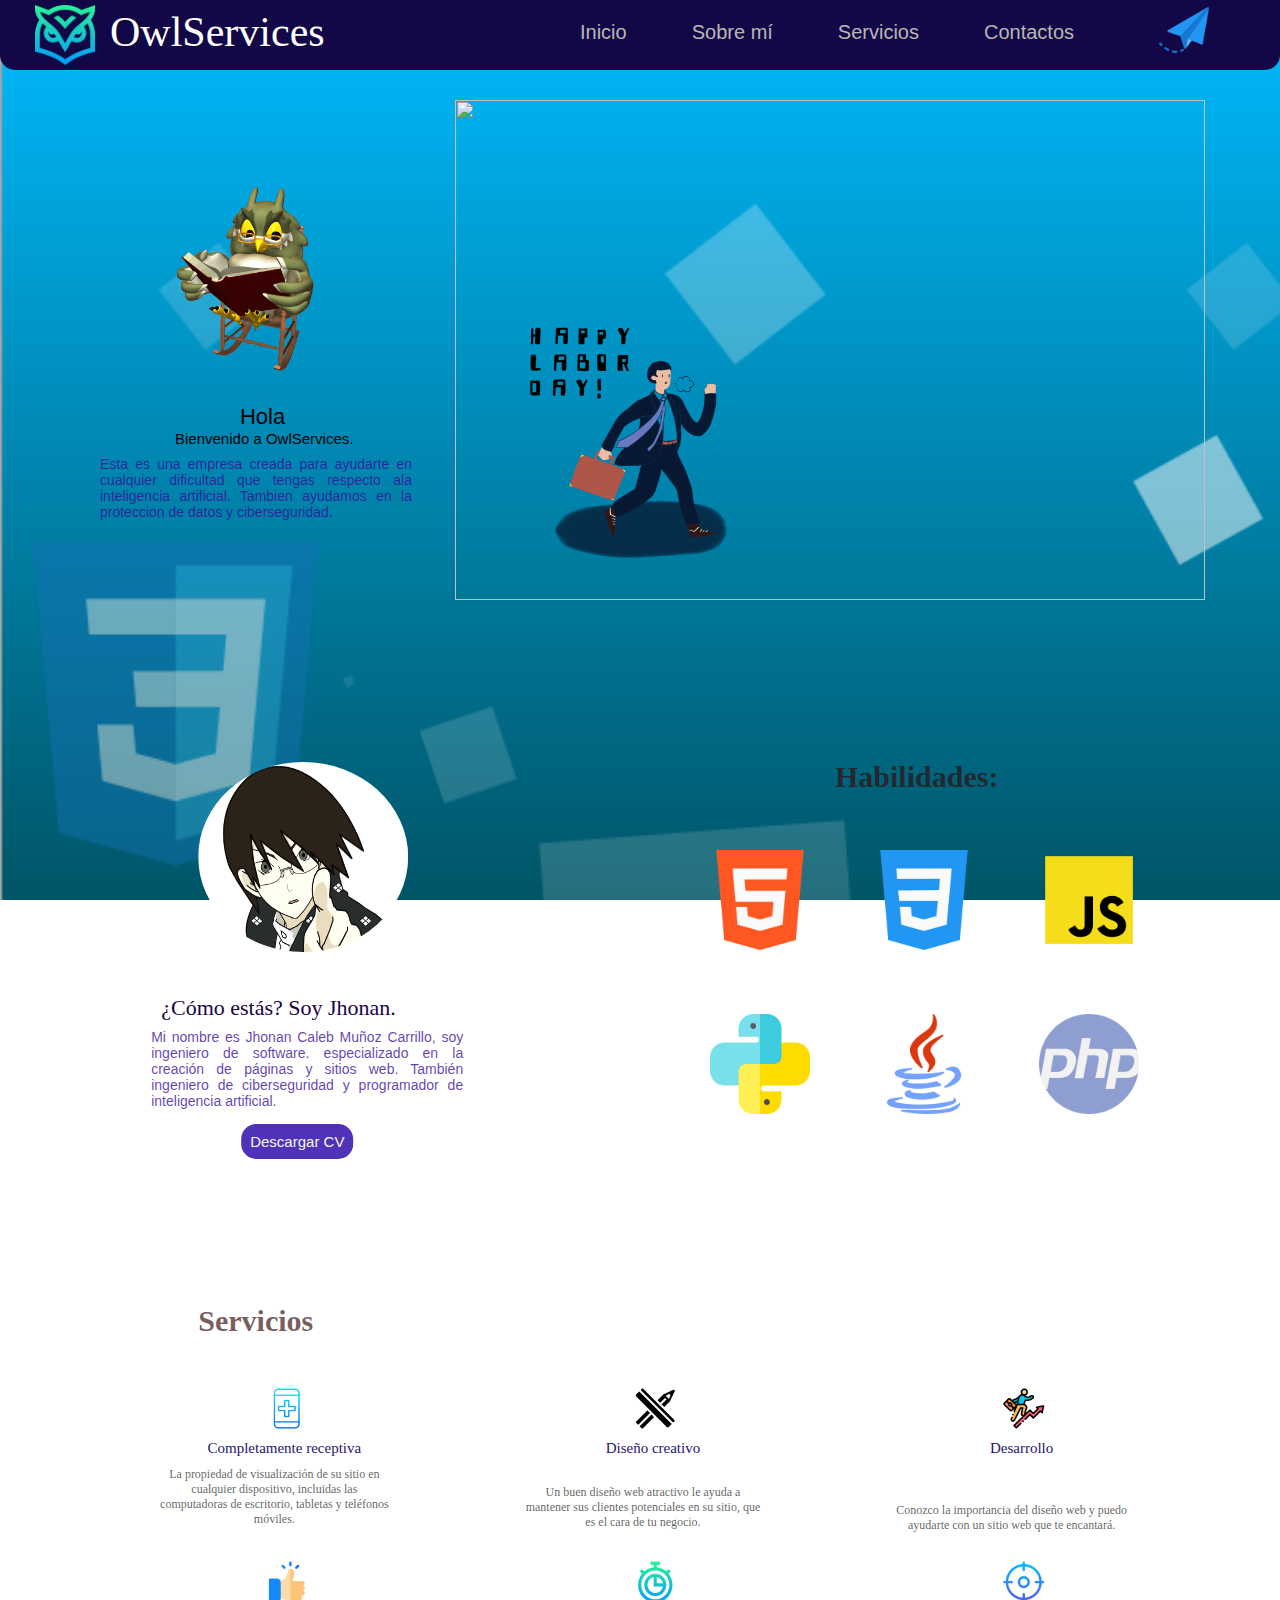
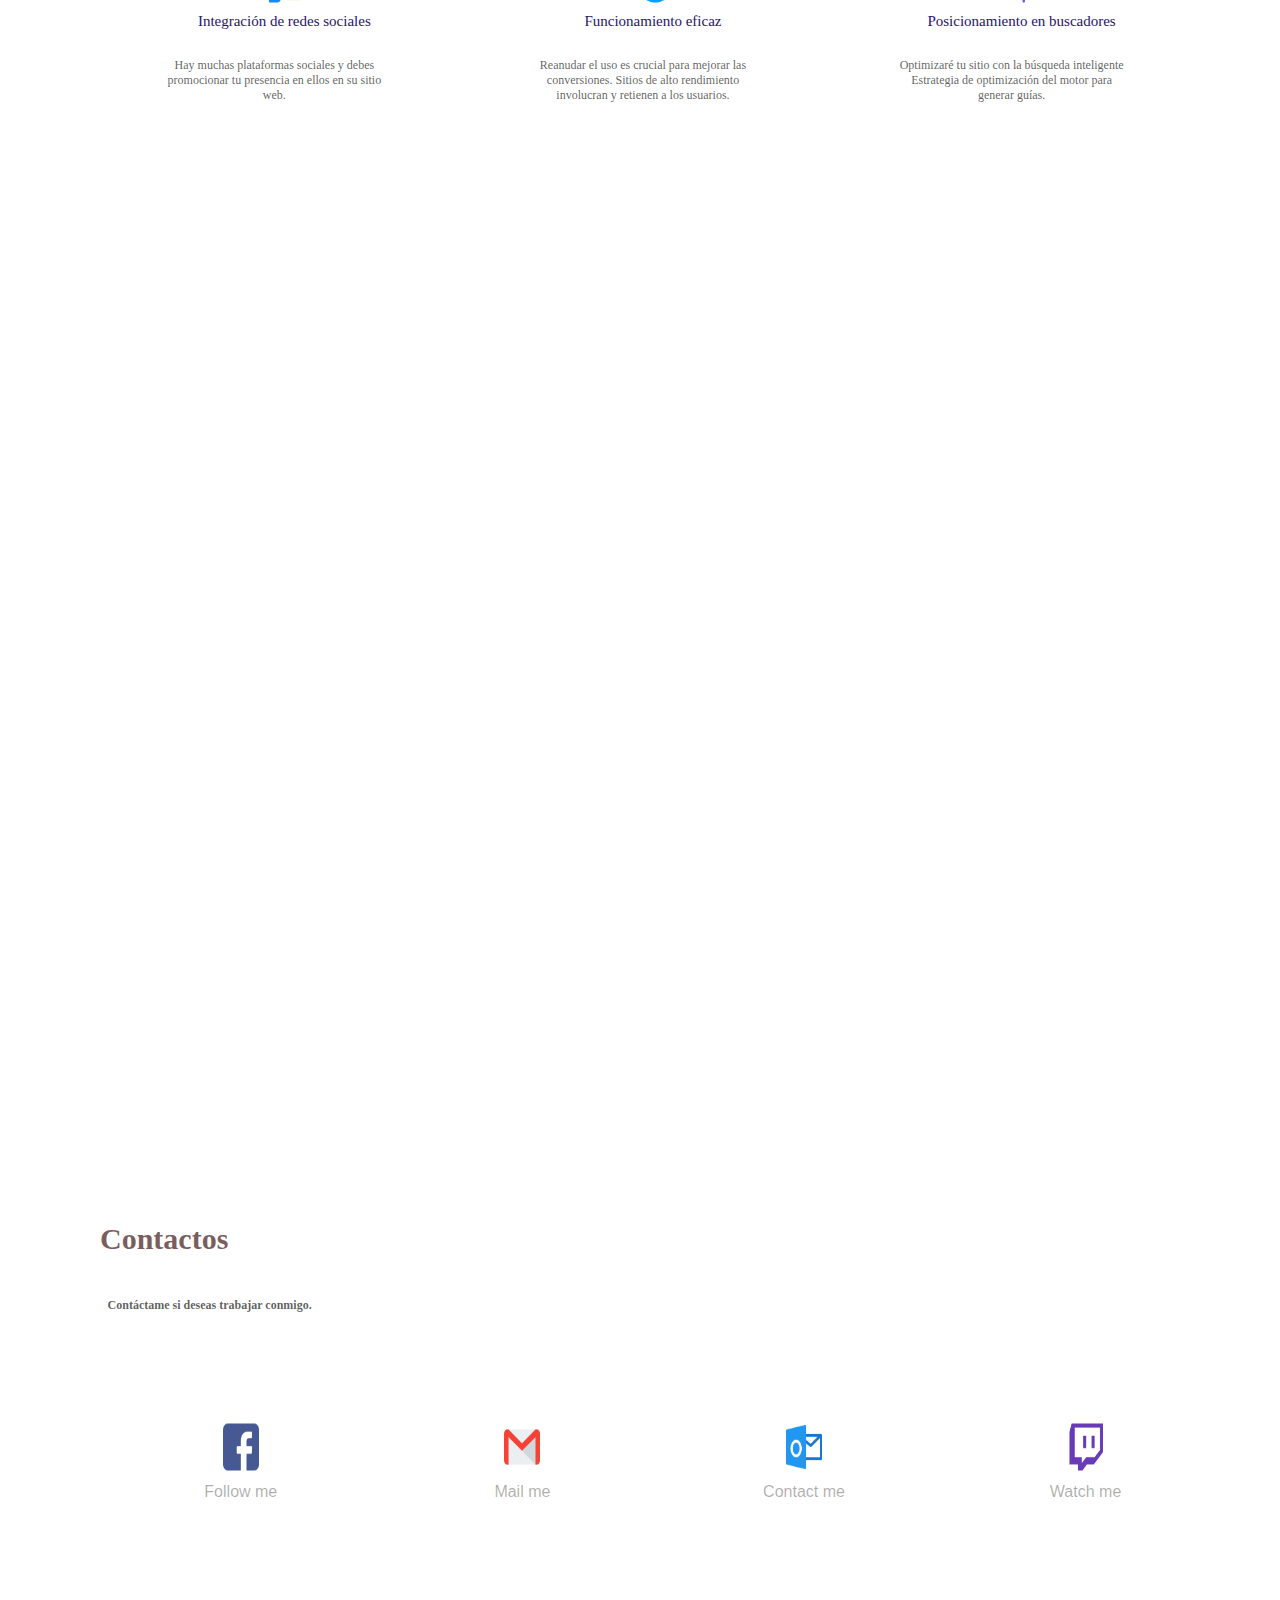
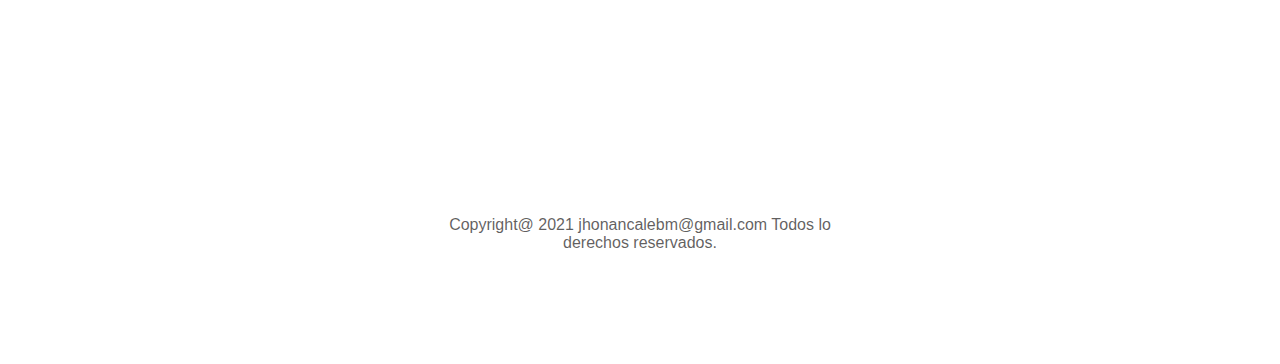
==== index.html @ 65725297 "Add files via upload" ====
<html>
    <link rel="icon" type="image/png" href="imagenes/buho.png">
<head>
    <meta charset="utf-8">
    <meta name="viewport" content="width=device-width, initial-scale=1">
    <title>Jhonan Muñoz</title>
    <link href="ind.css" rel="stylesheet">
   
   
</head>
<body id="cuerpo">
    <header>
        <img src="imagenes/buho.png" alt=""><label class="owl">OwlServices</label>
        <div class="menu">
        <nav >
            <ul>
             <li><a href="#contenedor">Inicio</a></li>
             <li><a href="#contenedor-2">Sobre mí</a></li>
             <li><a href="#contenedor-3">Servicios</a></li>
             <li><a href="#contenedor-4">Contactos</a></li>
             <li><a href="javascript:abrir();"><img src="imagenes/correo-electronico.png" title="Enviar un mensaje" id="email-icon" ></a></li>
            </ul>
        </nav>
        </div>
    </header>
    <img src="undraw.svg" class="imgbody">
    <img src="imagenes/ofivaron.png" class="imgvaron">
    <div class="popup" id="opaco">
       <form class="ventana" id="vent">
        <div class="cerrar"><a href="javascript:cerrar()"><img src="imagenes/cerrar.png"></a></div>
        <h1>Bienvenido a mi página web</h1><br>
        <img src="imagenes/oficinista.png" class="ilustracion">
        <div class="datos" id="dates">
            <div class="textbox">
               <h2>Nombres:<br><input type="text" id="name" placeholder="Nombres y apellidos" required></h2><br>
            </div>
           <div class="textbox"> 
               <h2>Correo:<br><input type="Email" placeholder="Escriba su correo electrónico" id="email" required></h2><br>
           </div>
           <div class="textbox"> 
              <h2>Mensaje<br></h2>
              <textarea name="comen" placeholder="Deja aquí tu mensaje" required></textarea>
           </div>
        </div>   
        <button type="submit" class="button" onclick="javascript:confirmacion()" title="Enviar registro">Enviar</button>
       </form>
    </div>  
    <div class="mensaje-enviado" id="confirmacion">
        Tu mensaje ha sido enviado correctamente
        <input type="button" onclick="javascript:cerrar()" value="OK" >
    </div>
    <section id="contenedor">
        <img src="imagenes/buhooo.gif" class="gif">
        <label>Hola</label><br>
        <label class="miname">Bienvenido a OwlServices. 
        </label>
        <p>Esta es una empresa creada para ayudarte en cualquier dificultad que tengas respecto ala inteligencia artificial.
             Tambien ayudamos en la proteccion de datos y ciberseguridad.
        </p>
        
        
    </section>
    
    <section id="contenedor-2">
        <div class="mis-datos">
            <img src="imagenes/setsubou.jpg" alt="Mi perfil" class="yo">
            <label>¿Cómo estás? Soy Jhonan.</label>
            <p>
                Mi nombre es Jhonan Caleb Muñoz Carrillo, soy ingeniero de software.
                especializado en la creación de páginas y sitios web.
                También ingeniero de ciberseguridad y programador de inteligencia artificial.
            </p>
            <a class="in" href="pdf/JHONAN_CALEB_MUÑOZ_CARRILLO_CV..pdf" target="_blank">Descargar CV</a>
        </div>
    </section>
    <aside class="skills">
        <label class="habili">Habilidades:</label>
        <div class="imagenes">
        <a href="https://es.wikipedia.org/wiki/HTML5" target="_blank"><img src="imagenes/html-5.png" class="pri" title="HTML" ></a>
        <a href="https://es.wikipedia.org/wiki/Hoja_de_estilos_en_cascada" target="_blank"><img src="imagenes/css-3.png" class="pri" title="CSS" ></a>
        <a href="https://es.wikipedia.org/wiki/JavaScript" target="_blank"><img src="imagenes/js.png" class="pri" title="JavaScript"></a>
        <a href="https://es.wikipedia.org/wiki/Python" target="_blank"><img src="imagenes/piton.png" class="se" title="Python" ></a>
        <a href="https://es.wikipedia.org/wiki/Java_(lenguaje_de_programación)" target="_blank"><img src="imagenes/java.png" class="se" title="Java" ></a>
        <a href="https://es.wikipedia.org/wiki/PHP" target="_blank"><img src="imagenes/php.png" class="se" title="PHP" ></a>
        </div>
    </aside>
    
    <section id="contenedor-3">
        <!-- <img src="imagenes/imgmega.png" class="fondo-mega"> -->
        <div class="contenedor-general">
            <div class="servicios">Servicios</div>
            <div class="contenedor-particular">
               <div class="imagen">
                 <img src="imagenes/smarthphone.png">
               </div>
               <div class="titulo">
                Completamente receptiva
               </div> 
               <div class="parrafo">
                 <p>La propiedad de visualización de su sitio en cualquier dispositivo, 
                     incluidas las computadoras de escritorio,
                    tabletas y teléfonos móviles.</p>
               </div>
           </div>
           <div class="contenedor-particular">
             <div class="imagen">
               <img src="imagenes/lapiz.png">
             </div>
             <div class="titulo">
                 Diseño creativo
             </div> 
             <div class="parrafo">
              <p>Un buen diseño web atractivo le ayuda a mantener sus clientes 
                  potenciales en su sitio, que es el
                cara de tu negocio.</p>
             </div>
           </div>
           <div class="contenedor-particular">
               <div class="imagen">
                  <img src="imagenes/deve.png">
               </div>
               <div class="titulo">
                   Desarrollo
               </div> 
               <div class="parrafo">
                  <p>
                    Conozco la importancia del diseño web y puedo ayudarte 
                    con un sitio web que te encantará.</p>
               </div>
           </div>   
           <div class="contenedor-particular">
               <div class="imagen">
                 <img src="imagenes/like (1).png">
               </div>
               <div class="titulo">
                  Integración de redes sociales
               </div> 
               <div class="parrafo">
                  <p>Hay muchas plataformas sociales
                       y debes promocionar tu presencia en
                    ellos en su sitio web.</p>
               </div>
           </div>    
           <div class="contenedor-particular">
                <div class="imagen">
                  <img src="imagenes/cronometro.png">
                </div>
                <div class="titulo">
                  Funcionamiento eficaz
                </div> 
                <div class="parrafo">
                  <p>
                    Reanudar el uso es crucial para mejorar las conversiones. Sitios de alto rendimiento
                    involucran y retienen a los usuarios.
                    </p>
                </div>
           </div>     
           <div class="contenedor-particular">
                <div class="imagen">
                  <img src="imagenes/aim.png">
                </div>
                <div class="titulo">
                  Posicionamiento en buscadores
                </div> 
                <div class="parrafo">
                  <p>Optimizaré tu sitio con la búsqueda inteligente
                    Estrategia de optimización del motor para generar guías.</p>
                </div>
           </div>      
        </div>
    </section>   
    <section id="contenedor-4">
        <div class="contenedor-general">
            <div class="contactos">Contactos
                <p>Contáctame si deseas trabajar conmigo.</p>
            </div>
            <div class="contenedor-particular">
                <a href="http://facebook.com" target="_blank"><img src="imagenes/facebook.png" alt="Facebook" class="imagen"></a><br>
                Follow me
            </div>
            <div class="contenedor-particular">
                <a href="http://gmail.com" target="_blank"><img src="imagenes/gmail.png" alt="Twitter" class="imagen"></a><br>
                Mail me
            </div>
            <div class="contenedor-particular">
                <a href="http://outlook.com" target="_blank"><img src="imagenes/outlook.png" alt="Outlook" class="imagen"></a><br>
                Contact me
            </div>
            <div class="contenedor-particular">
                <a href="https://www.twitch.tv/" target="_blank"><img src="imagenes/twitch.png" alt="Twich" class="imagen"></a><br>
                Watch me
            </div>
        </div>
    </section>
    <footer class="pie-pagina">
        Copyright@ 2021 jhonancalebm@gmail.com
        Todos lo derechos reservados.

    </footer>

    
    
    <script>
        function abrir() 
        {
            document.getElementById("vent").style.display="block";
            document.getElementById("opaco").style.display="block";
            document.getElementById("cuerpo").style.overflow="hidden";
            
        }
        function cerrar()
        {
            document.getElementById("vent").style.display="none"
            document.getElementById("opaco").style.display="none";
            document.getElementById("cuerpo").style.overflow="visible";
        }
        function confirmacion() 
        {
            document.getElementById("confirmacion").style.display="none";
            document.getElementById("opaco").style.display="none";
            document.getElementById("cuerpo").style.overflow="visible";
            
        }
    </script>

</body>





</html>
---- ind.css ----
body
{
    margin:0;
    padding:0;
    font-family: arial;
    background: url(imagenes/fondo-vivo-css.png) no-repeat;
    background-size:cover;
    background-attachment: fixed; 
    height: 330%;
    overflow-x: hidden;
    
}
header
{
    z-index: 100;
    background-color: #130847;
    position: fixed;
    height:70px;
    border-bottom-right-radius: 15px;
    border-bottom-left-radius: 15px;
    width: 100%;
    margin: 0 auto;
}
header img
{
    width: 60px;
    height: 60px;
    padding-left: 35px;
    float:left;
    padding-top: 5px;
    
    
}
.owl
{
    z-index: 100;
    font-size: 42px;
    top: 8px;
    left: 5px;
    color:white;
    font-family: Century Gothic;
    
}
#email-icon:hover
{
    transform:scale(0.9);
}
#email-icon
{
    position: absolute;
    width: 50px;
    height: 50px;
    right: -70px;
    top: 4px;
    transition: all 0.9s;
}
nav ul li:hover
{
   transform:scale(0.9);
}

nav ul li 
{
    top: -68px;
    list-style:none ;
    margin-left: 65px;
    float: left;
    padding: 25px 0;
    position: relative;
    left: 420px;
    transition: all 0.9s;
   
   
}
#contenedor 
{

    top: -91px;
}
#contenedor-2
{
    transform:translate(10%, 100%);
    position: absolute;
}
.yo
{
    width:210px;
    height:190px;
    transform: translate(70%, 130%);
    border-radius:70%;
}
.habili
{
    top: -80px;
    left:345px;
    font-family:Century Gothic;
    font-weight: bold;
    font-size:30px;
    color: #350a0aaa;
}
.imagenes
{
    width: 500px;
    position: absolute;
    left: 200px;
    top: -20px;

}

aside 
{
    position: absolute;
    top: 840px;
    left: 480px;

}
aside img:hover
{
    transform: scale(0.9);
}
aside img
{
   width:100px;
   height:100px;
   padding:30px;  
   cursor:pointer;
   transition: all 0.5s;
}
a
{
    font-family:Helvetica;
    color: #bbb6b6;
    text-decoration: none;
    font-size: 20px;
}
.mis-datos label
{
    left: 100px;
    top: 470px;
    position: absolute;
    text-align:justify;
    font-family: Verdana;
    color: #1b0444;
    
}
#contenedor-3
{
    width: 100%;
    position:absolute;
    transform: translate(0%,315%);
    
}
#contenedor-4
{
    position:relative;
    width: 100%;
    height: 25%;
    transform: translate(0%,380%);

}
#contenedor-4 img 
{
    position: relative;
    width: 14%;
    height: 25%;
    padding-bottom:5%;
    transition: all 0.5s;
}
#contenedor-4 img:hover
{
    transform: scale(0.9);
}
#contenedor-4 [class="contenedor-general"]
{
    position: relative;
    width: 100%;
    height:50%;
}
#contenedor-4 [class="contenedor-particular"]
{
    position: relative;
    color: #0c0b0b57;
    text-align: center;
    width: 20%;
    height:50%;
    padding:0% 1% 0%;
}
.contactos
{
    font-family:Century Gothic;
    position: relative;
    font-weight: bold;
    font-size:30px;
    color: #350a0aaa;
    padding-bottom: 10%;
    height:20%;
}
.contactos p
{
    font-size:12px;
    position: relative;
    font-family: Century Gothic;
    color:#1a1d1ab6;
    width: 50%;
    transform: translate(-11%,-130%);
    
    
}
footer
{
    position: relative;
    top:90%;
    text-align: center;
    width: 30%;
    left: 35%;
    color: #0f0c0caa;
    font-family: arial;

}
.fondo-mega:hover
{
    transform: scale(0.9)
}
.fondo-mega
{
    position: absolute;
    width:590px;
    height:400px;
    top:-50px;
    left:-470px;
    transition: all 0.5s;
}
body
{
    margin:0;
    padding:0;
    font-family: arial;
    background-size:cover;
    background-attachment: fixed; 
}
.contenedor-general 
{
    position: relative;
    width:96%;
    height:50%;
    padding-left :100px;
    padding-right :10px;

}
.contenedor-particular
{
    position:relative;
    width:30%;
    height:100px;
    float:left;
    padding-top: 2%;
    padding-bottom:4%;
}
.servicios
{
    padding-top:2%;
    left:340px;
    text-align:left;
    padding-left: 8%;
    font-family:Century Gothic;
    font-weight: bold;
    font-size:30px;
    color: #350a0aaa;
}
.titulo
{
    font-size:15px;
    font-family: Century Gothic;
    color:#27146d;
    text-align: center;
    padding-bottom: 0;

  

}
.parrafo
{
    width: 80%;
    height:50%;
    
}
.parrafo p
{
    font-size:12px;
    font-family: Century Gothic;
    color:#1a1d1ab6;
    text-align: center;
    width: 80%;
    transform: translate(-10%,-120%);
  
    
}

.imagen img
{
    width: 11%;
    transform: translate(410%,10%);
    padding-top:5%;
    padding-bottom:5%;
    transition: all 0.5s;
}
.imagen img:hover
{
    transform: scale(0.9);
}


.mensaje 
{
    background-color:#2e66df;
    color:#cedae2;
    font-size: 12px;
    border-radius:10px;
    padding:10px;
    text-decoration: none;
    border: none;
    top:1px;
    left:1px;
    position:relative;
    cursor:pointer;
    
}

.imgvaron 
{
    width: 300px;
    position: absolute;
    left: 480px;
    top:270px;
}
.imgbody 
{
    width: 750px;
    height: 500px;
    position: absolute;
    left: 455px;
    top:100px;
}
.ilustracion
{
    width: 300px;
    position: absolute;
    left: 280px;
    top:90px;
    
}
.popup
{
    z-index: 100;
    position: absolute;
    width:100%;
    height: 500%;
    background: rgba(0,0,0,0.6);
    display:none;
    
}


.ventana
{
    z-index: 200;
    width: 35%;
    color:#8b91acfd;
    font-family:'Courier New', Courier, monospace;
    text-align: center;
    padding: 33px;
    min-height: 250px;
    border-radius: 15px;
    position: fixed;
    left:34%;
    transform: translate(-10% ,20%);
    display: none;
    background: #fff;
    
    
}
.mensaje-enviado
{
    z-index: 200;
    width: 18%;
    color:#fafaf6fd;
    font-family:Century Gothic;
    font-size:20px;
    text-align: center;
    padding: 33px;
    min-height: 50px;
    border-radius: 15px;
    position: fixed;
    left:34%;
    transform: translate(-10% ,20%);
    display: none;
    background: rgb(236, 223, 42);
}
.mensaje-enviado input
{
    position: relative;
    top:10px;
    font-family:cursive;
    border:none;
    color:rgb(221, 132, 30);
    font-size:20px;
    padding:5px 15px;
    border-radius:5px;
    cursor:pointer;
    background: #c7e909;
    
}

section
{
    position:absolute;
    width: 40%;
    text-align: justify;
}

label
{
    
    font-family: Arial, Helvetica, sans-serif;
    font-size:22px;
    position: relative;
    padding:10px;
    top:315px;
    left:70;

}
.miname
{
    font-family: Arial, Helvetica, sans-serif;
    font-size:15px;
    position: relative;
    padding:0px;
    top:315px;
    left:175px;
    text-align: justify;
    
    
}
.gif
{
    height:200px;
    position: relative;
    top: 270px;
    left: 170px;
    
    
}
p
{
    color:#3a0a99c7;
    font-family:Helvetica;
    font-size:14px;
    position: relative;
    padding:100px;
    top:210px;
    left:0px; 
}
.in:hover
{
    transform:scale(0.9);
}
.in
{
    font-size: 15px;
    background-color:#4f32b8;
    border-radius:15px;
    padding:9px;
    text-decoration: none;
    border: none;
    bottom: -120px;
    left:190px;
    position:relative;
    color:#f5f8fa;
    cursor:pointer;
    font-family:Verdana, Geneva, Tahoma, sans-serif;
    transition: all 0.5s;
}
h1
{
    color: #6062db;
    font-family:Arial, Helvetica, sans-serif;
    font-size: 30px; 
    margin-top:7px;
    margin-bottom:2px;
}
h2
{
    color: #7b7b86;
    font-family:'Courier New', Courier, monospace;
    font-size: 20px;
    margin:1px 2px;

}
.textbox
{
   margin-bottom: 15px;
   border: none;
   
   text-align:left;
   position: relative;
   padding: 10px;
   padding-top:0px;
   padding-bottom:0%;
   height:90px;
}
textarea
{
    font-size:15px;
   width:70%;
   padding:10px;
   border: 1px solid#aaa;
   margin-bottom: 1px;
   border-radius:5px;
   margin-top:4px;
   font-family: Arial;
   font-size:15px;
}
input[type="text"] ,[type="Email"]
{
   font-size:15px;
   width:70%;
   padding:10px;
   border: 1px solid#aaa;
   margin-bottom: 1px;
   border-radius:5px;
   margin-top:4px;
   
}

.button
{
    transform: translate( 15%, 12%);
    border:none;
    width:55%;
    color:white;
    font-size:20px;
    padding:5px 15px;
    border-radius:5px;
    cursor:pointer;
    background: #4b99ce;
    margin-right: 220px;
}

.cerrar
{
    position:absolute;
    right: 20px;

}
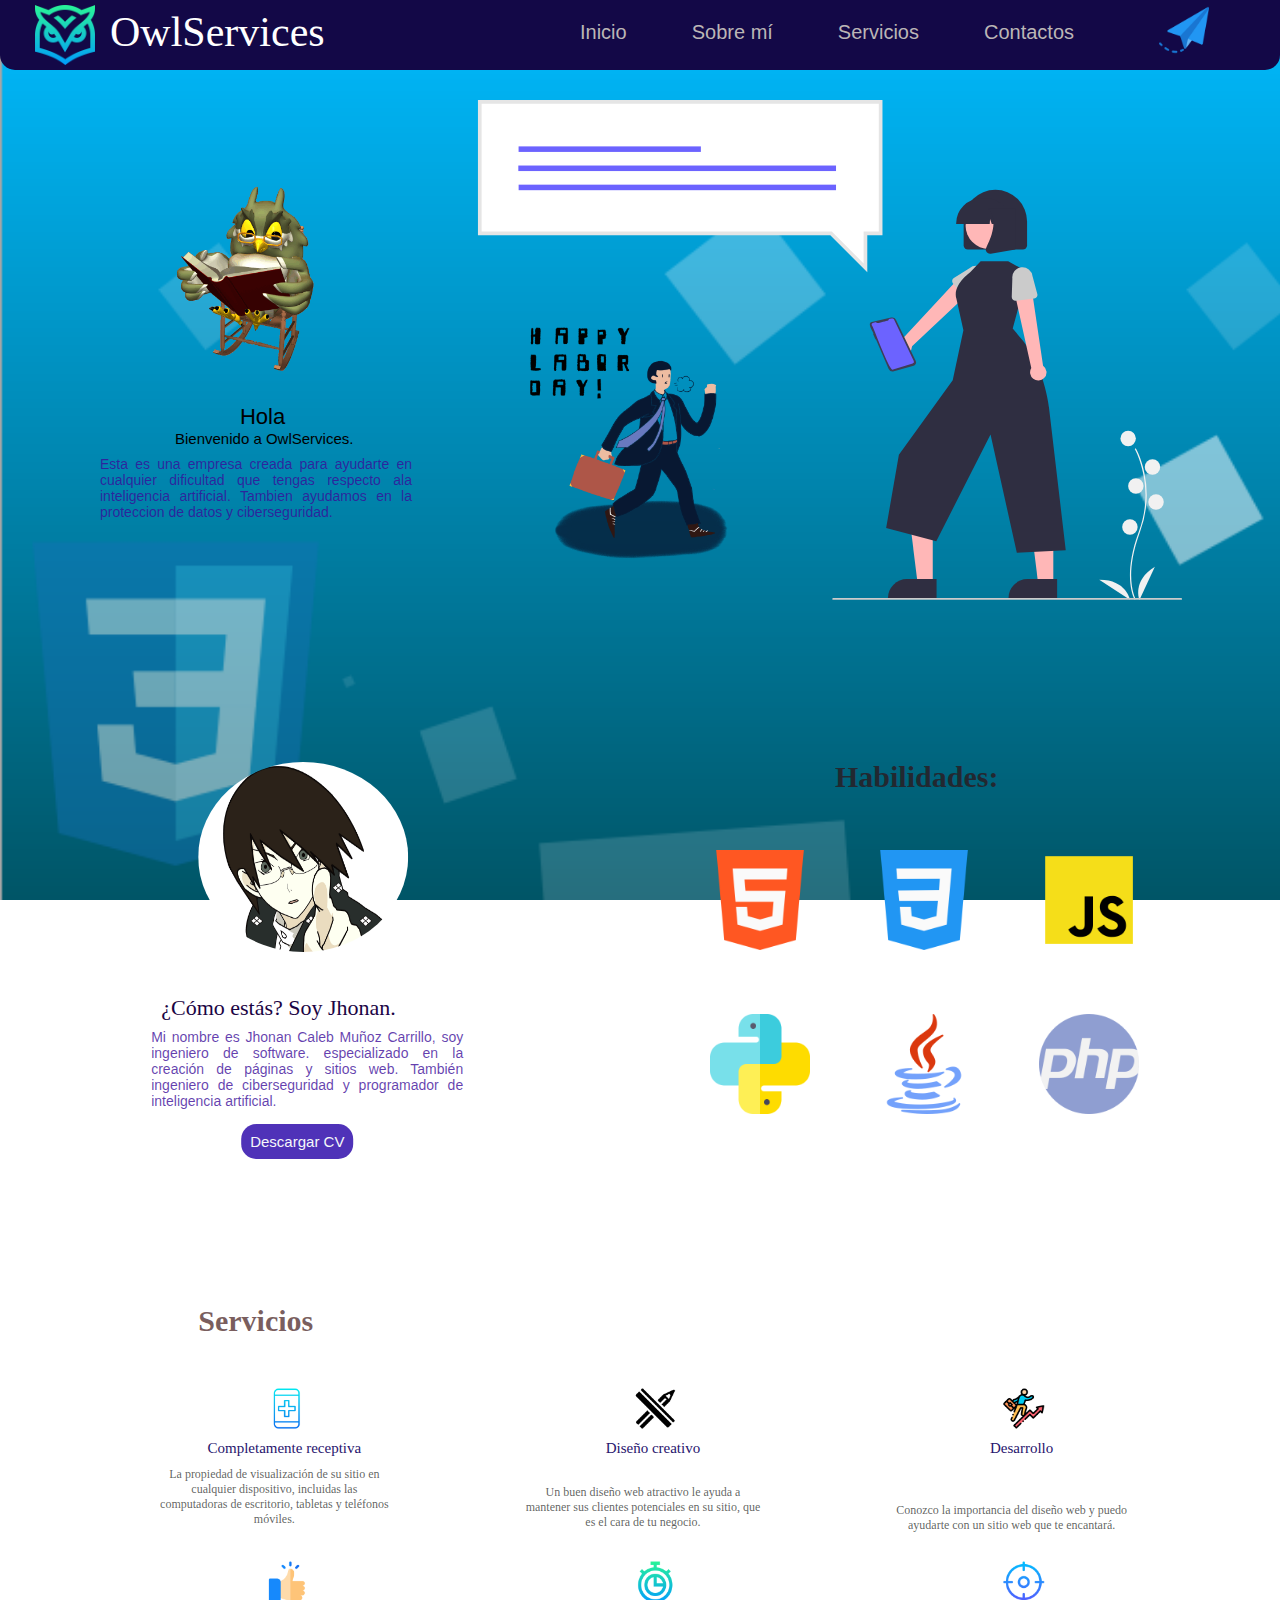
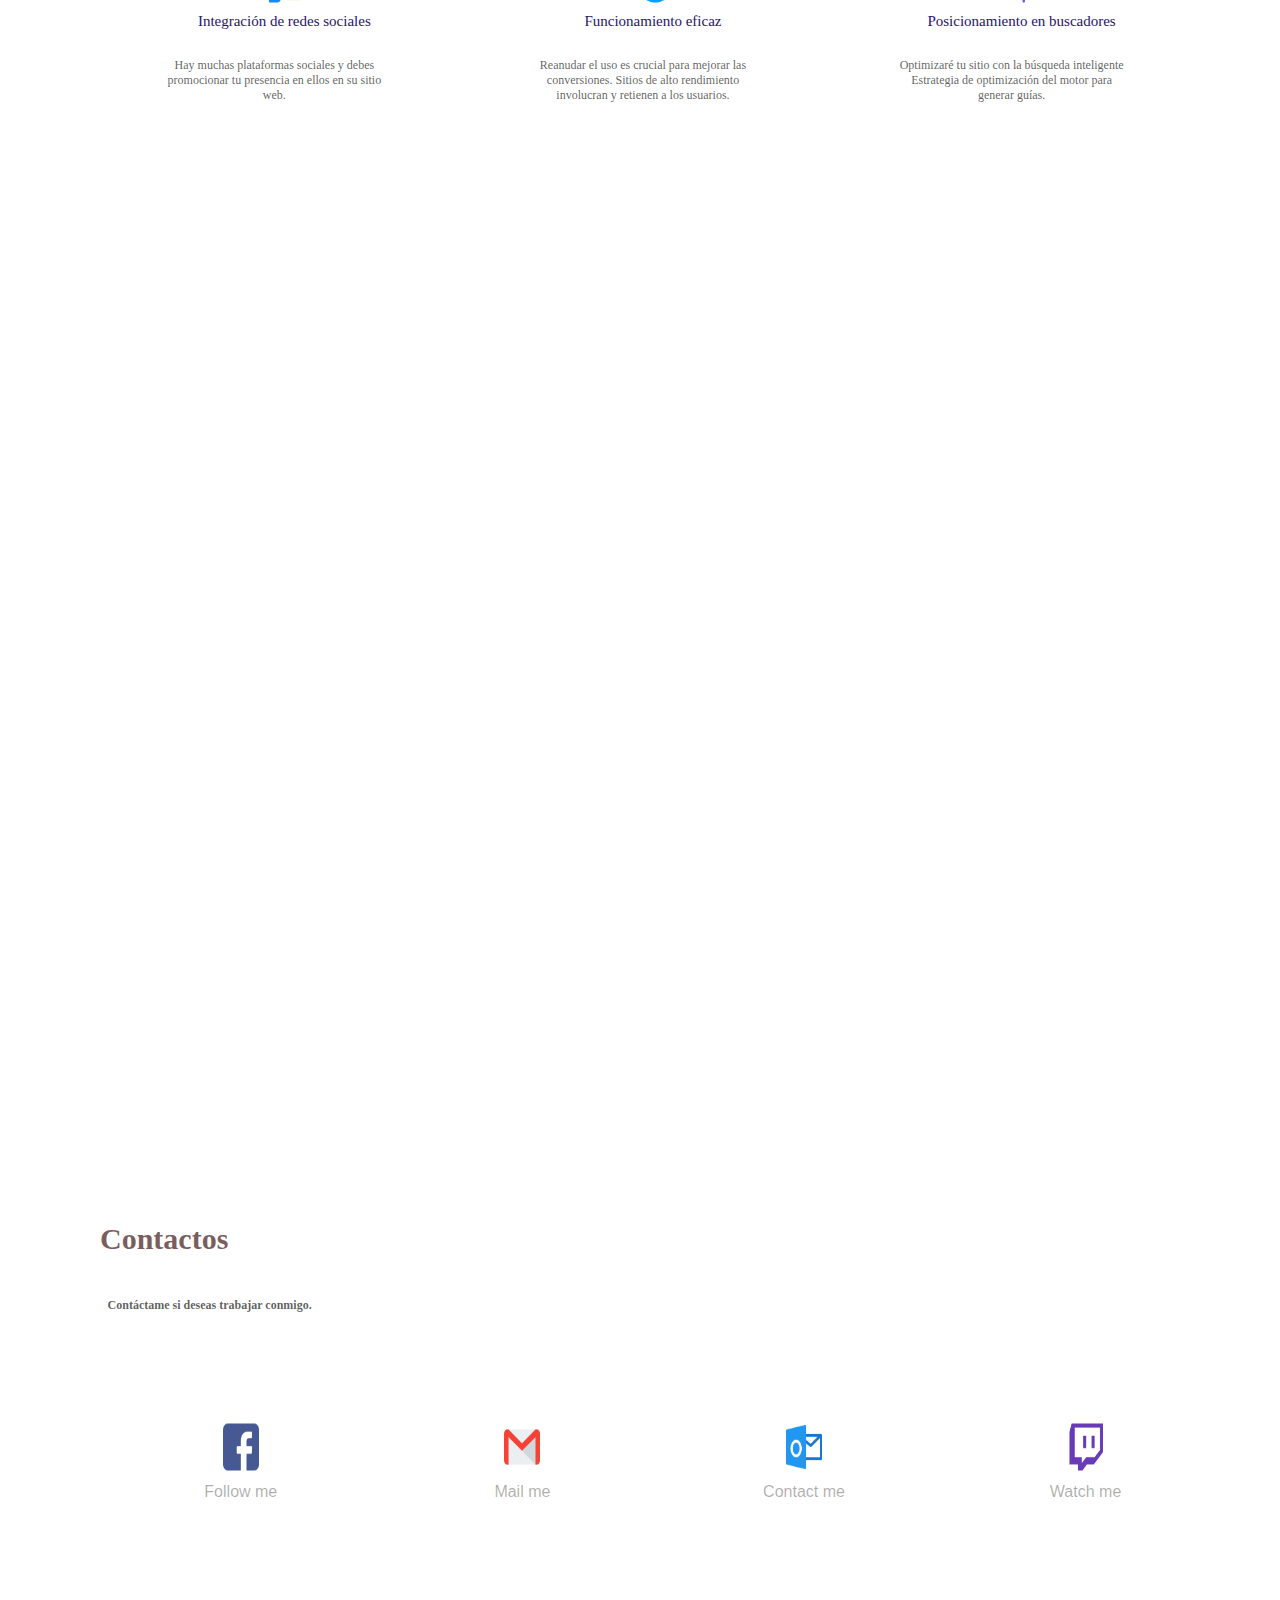
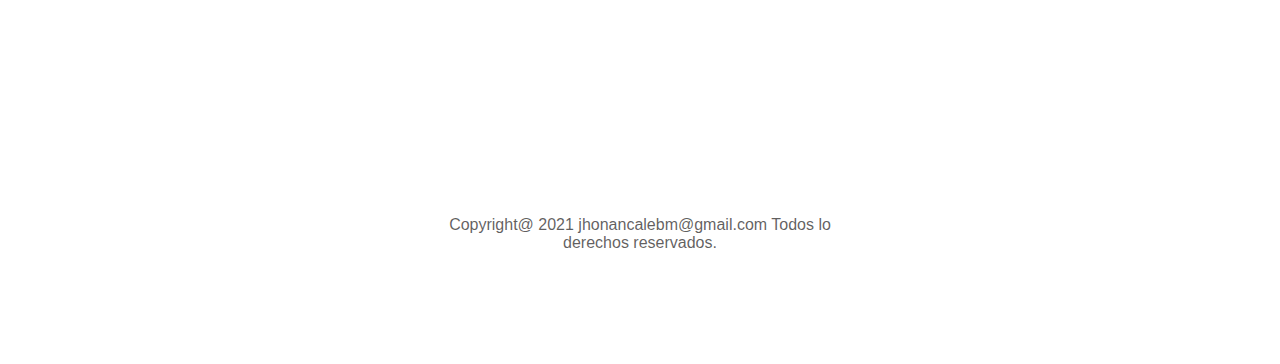
==== commit 824b96ee: "Rename índice.html to index.html" ====
--- a/index.html
+++ b/index.html
@@ -28,7 +28,7 @@
     <div class="popup" id="opaco">
        <form class="ventana" id="vent">
         <div class="cerrar"><a href="javascript:cerrar()"><img src="imagenes/cerrar.png"></a></div>
-        <h1>Bienvenido a mi página web</h1><br>
+        <h1>Envíame un mensaje</h1><br>
         <img src="imagenes/oficinista.png" class="ilustracion">
         <div class="datos" id="dates">
             <div class="textbox">
@@ -229,4 +229,4 @@
 
 
 
-</html>+</html>
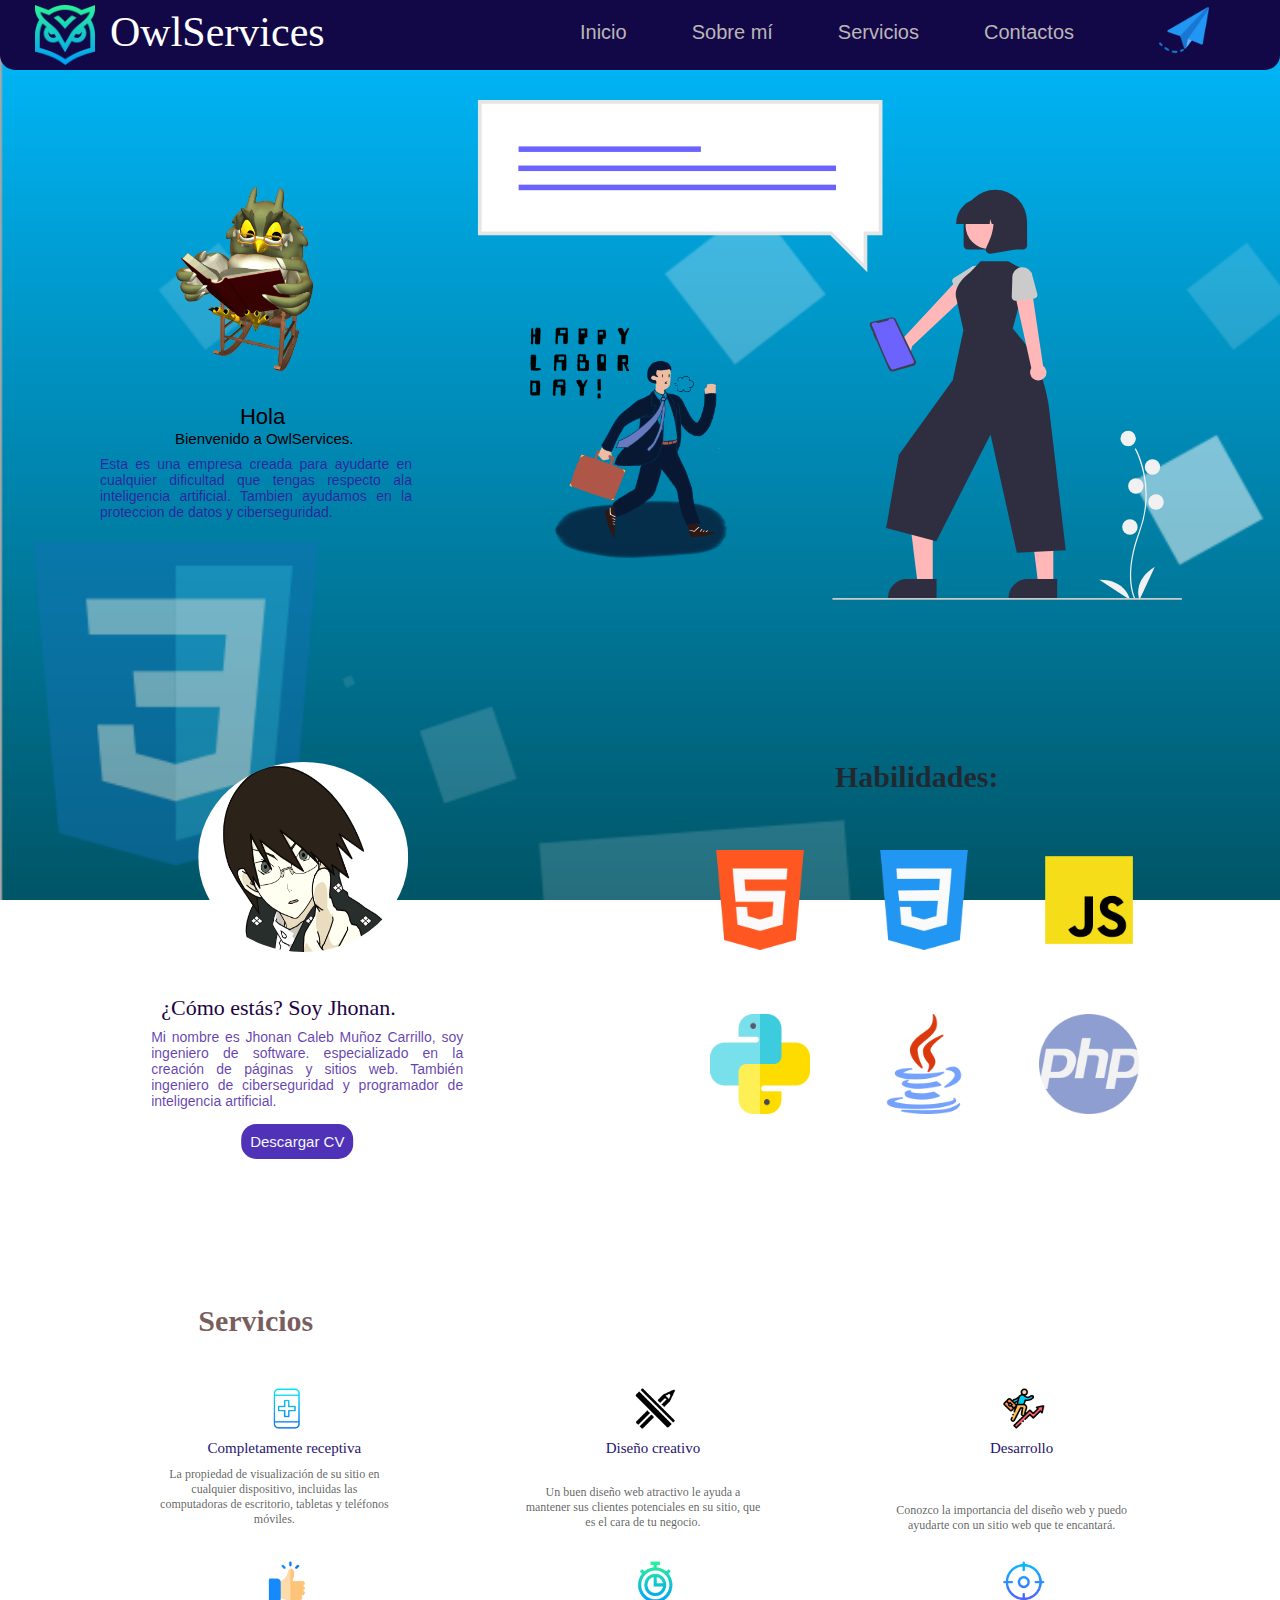
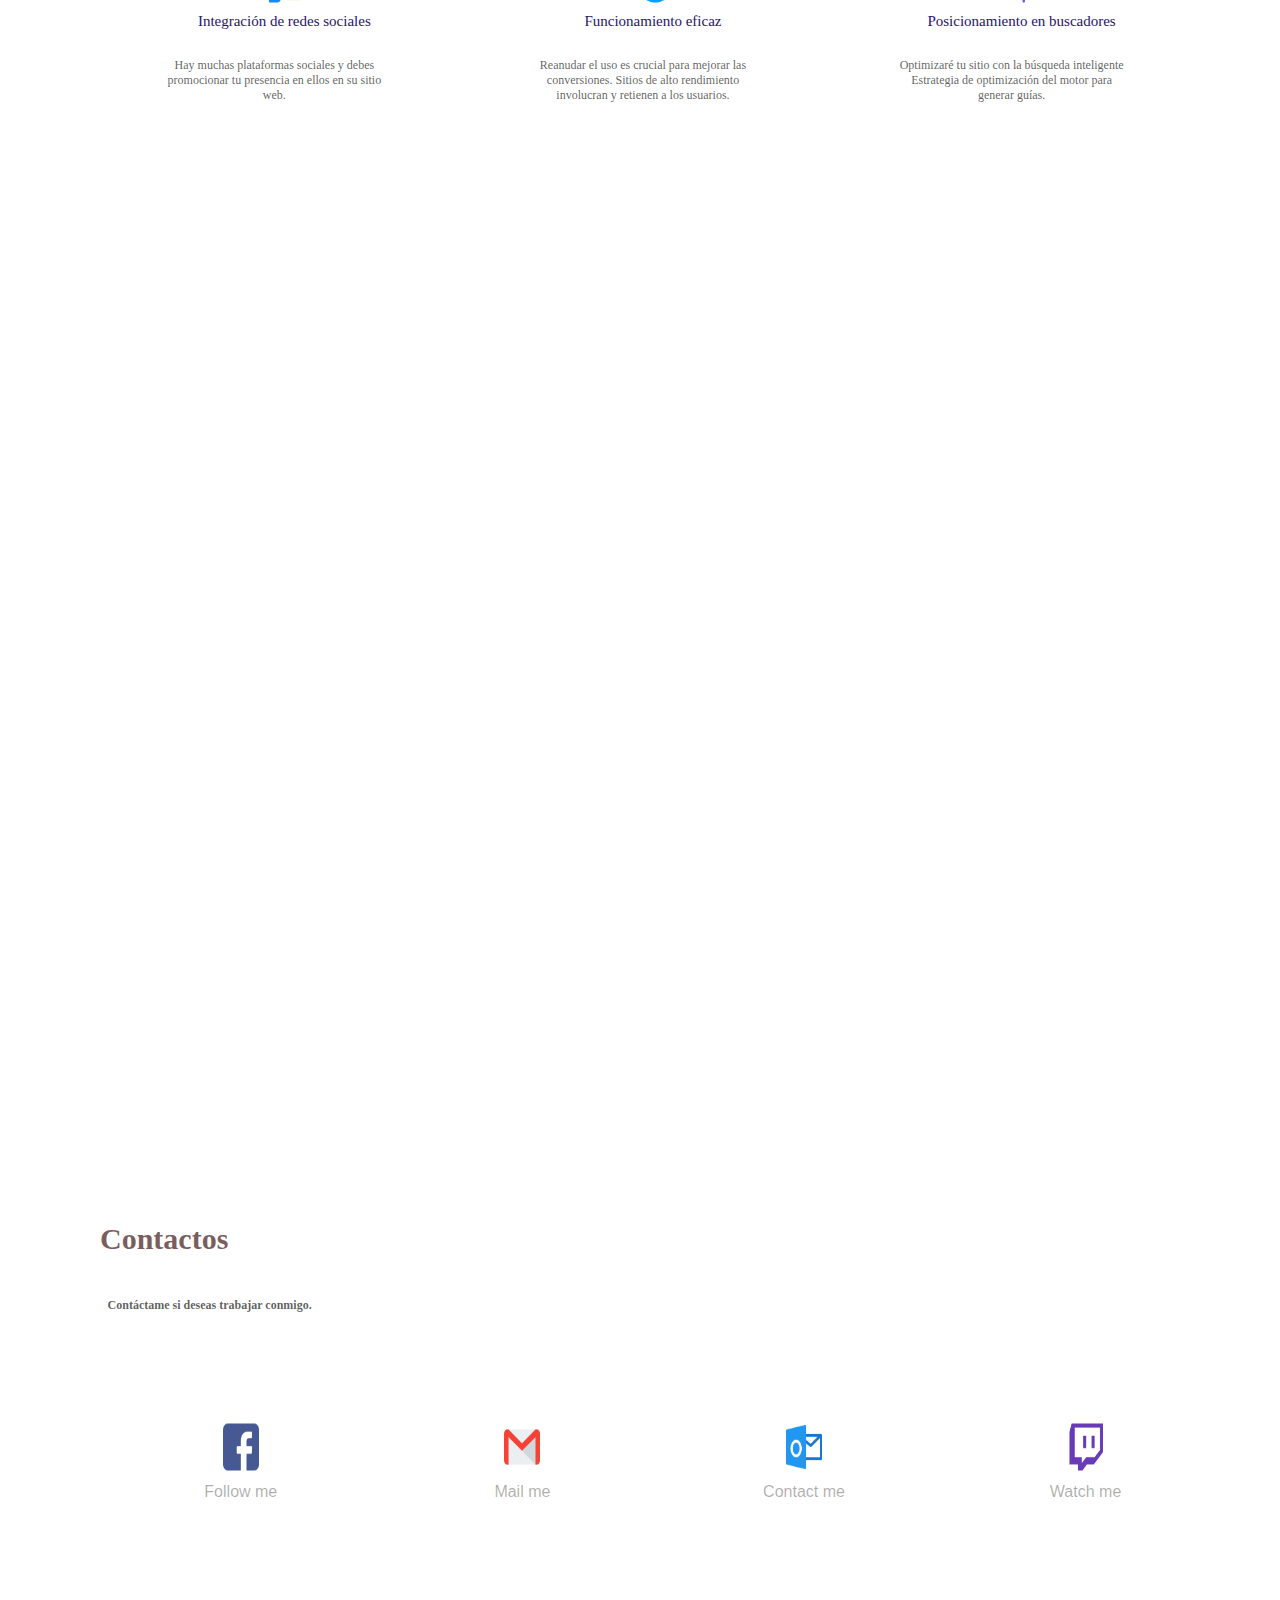
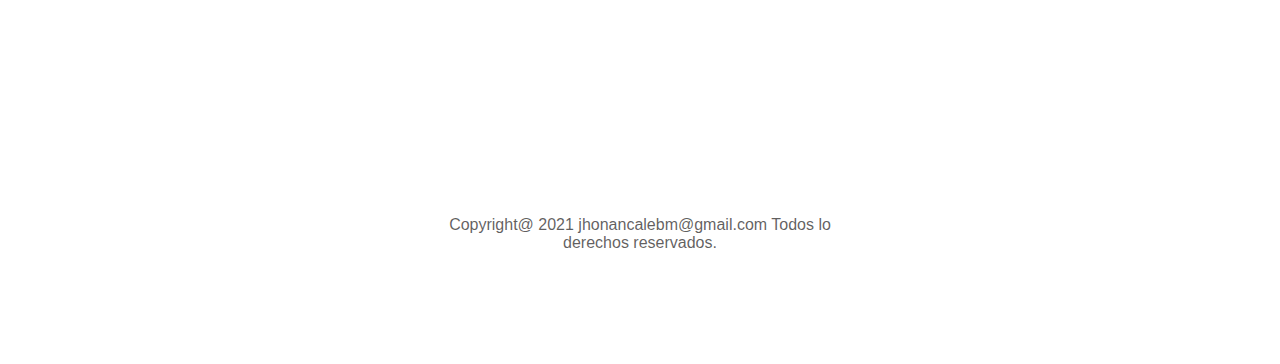
==== commit bf552ffa: "Update index.html" ====
--- a/index.html
+++ b/index.html
@@ -42,7 +42,7 @@
               <textarea name="comen" placeholder="Deja aquí tu mensaje" required></textarea>
            </div>
         </div>   
-        <button type="submit" class="button" onclick="javascript:confirmacion()" title="Enviar registro">Enviar</button>
+        <button type="submit" class="button" onclick="javascript:confirmacion()" title="Enviar mensaje">Enviar</button>
        </form>
     </div>  
     <div class="mensaje-enviado" id="confirmacion">
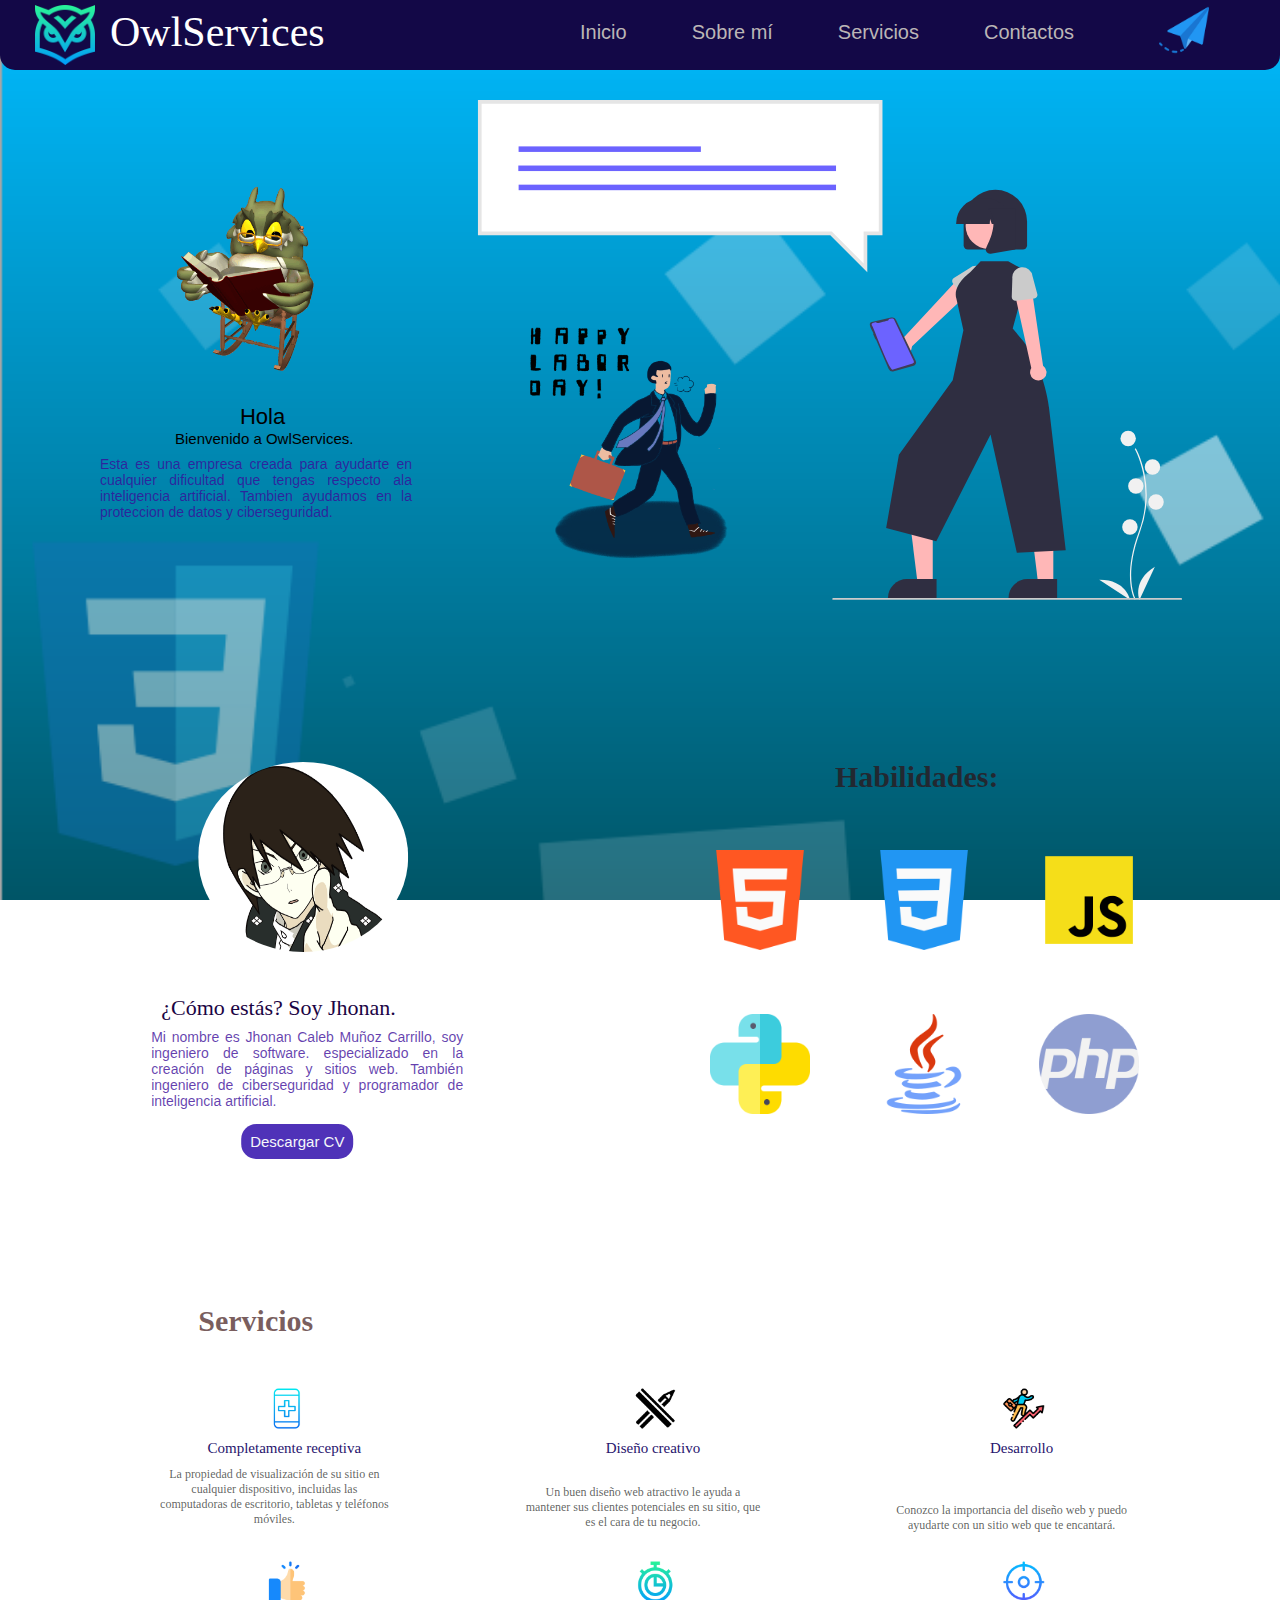
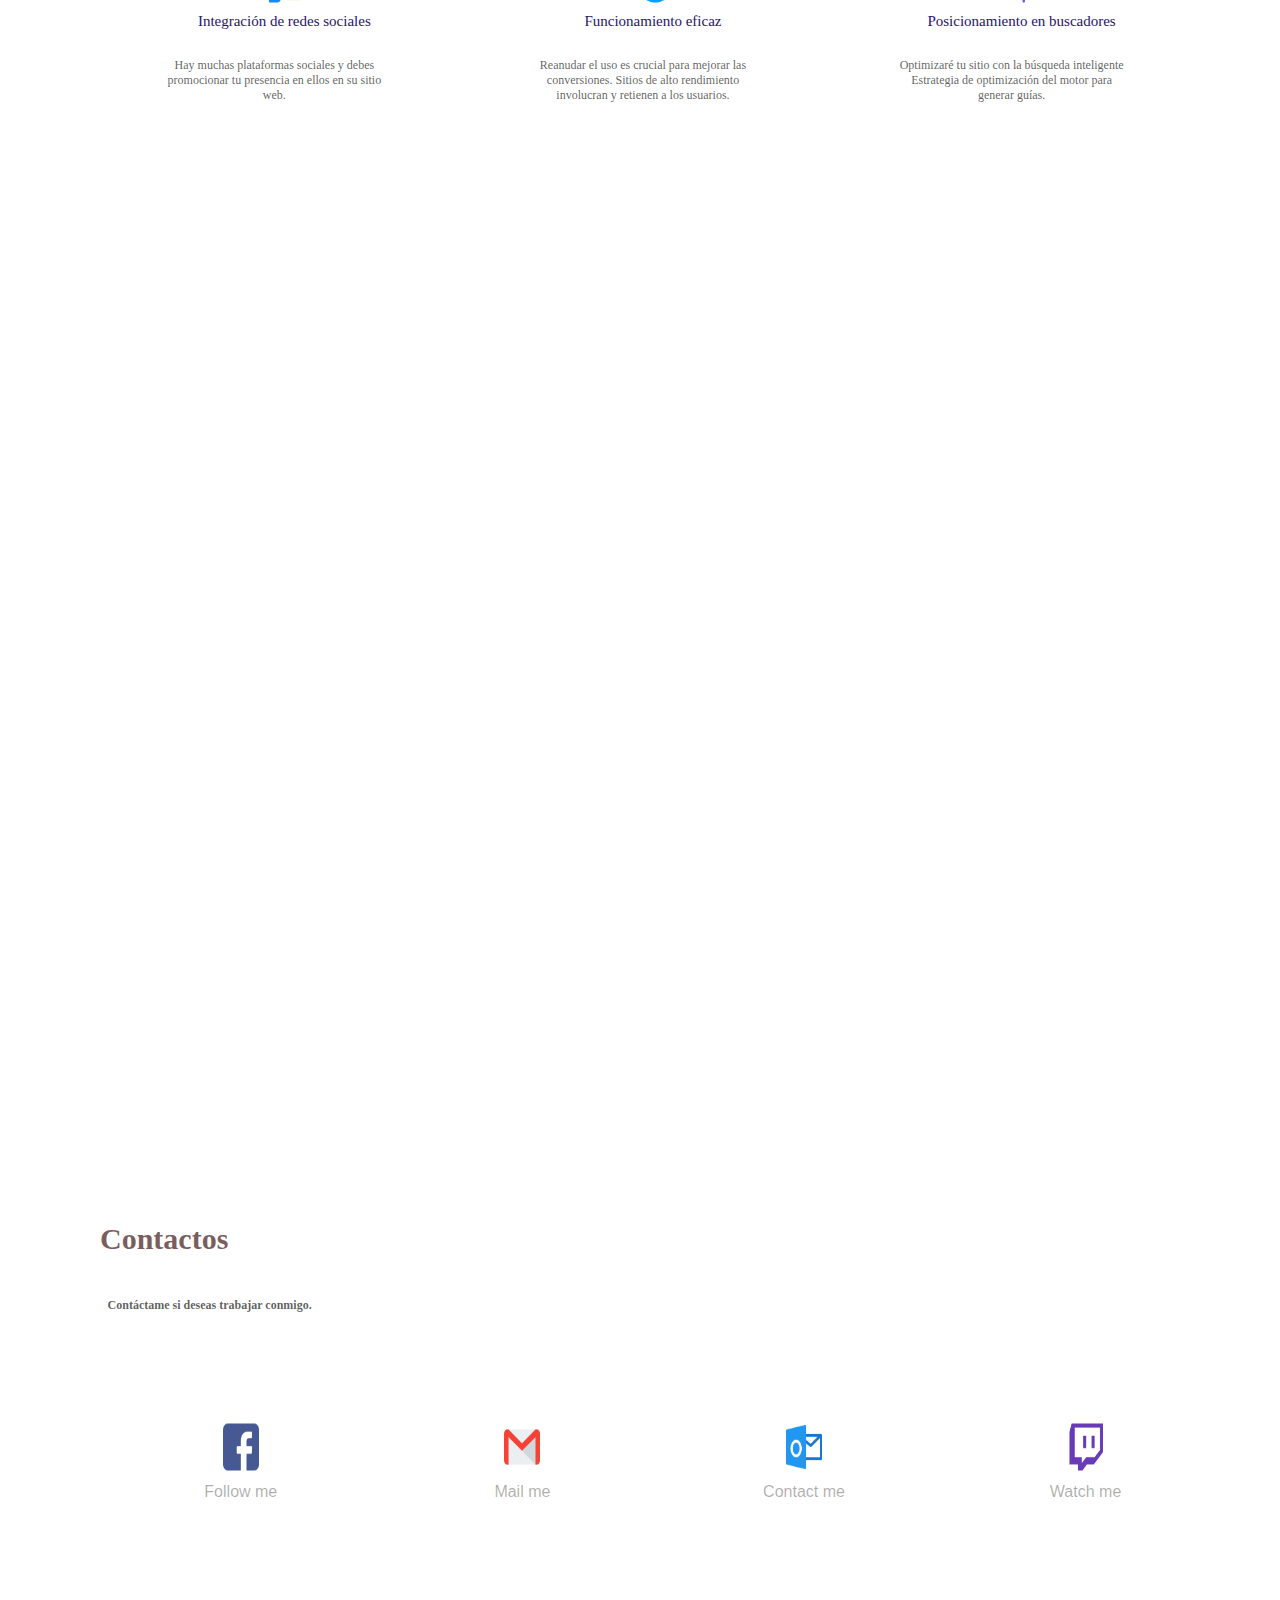
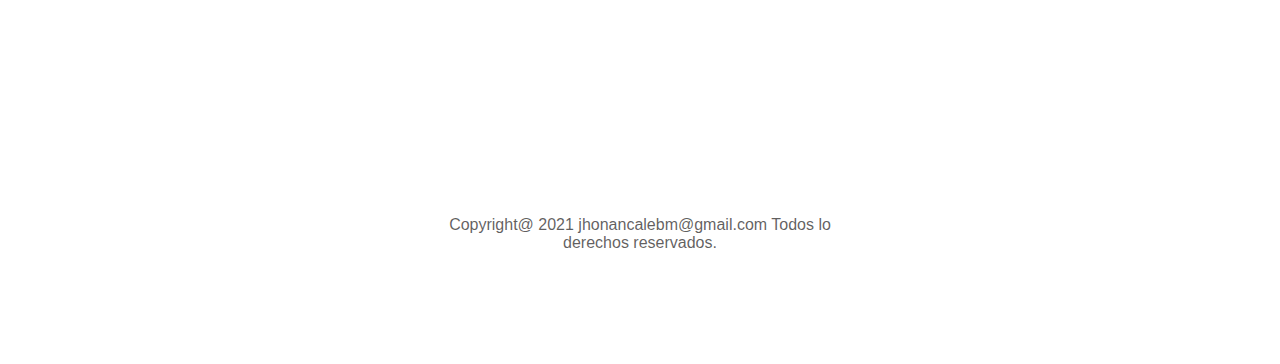
==== commit 8274dfe5: "Update index.html" ====
--- a/index.html
+++ b/index.html
@@ -42,7 +42,7 @@
               <textarea name="comen" placeholder="Deja aquí tu mensaje" required></textarea>
            </div>
         </div>   
-        <button type="submit" class="button" onclick="javascript:confirmacion()" title="Enviar mensaje">Enviar</button>
+        <button type="submit" class="button"  title="Enviar mensaje">Enviar</button>
        </form>
     </div>  
     <div class="mensaje-enviado" id="confirmacion">
@@ -214,13 +214,6 @@
             document.getElementById("opaco").style.display="none";
             document.getElementById("cuerpo").style.overflow="visible";
         }
-        function confirmacion() 
-        {
-            document.getElementById("confirmacion").style.display="none";
-            document.getElementById("opaco").style.display="none";
-            document.getElementById("cuerpo").style.overflow="visible";
-            
-        }
     </script>
 
 </body>
